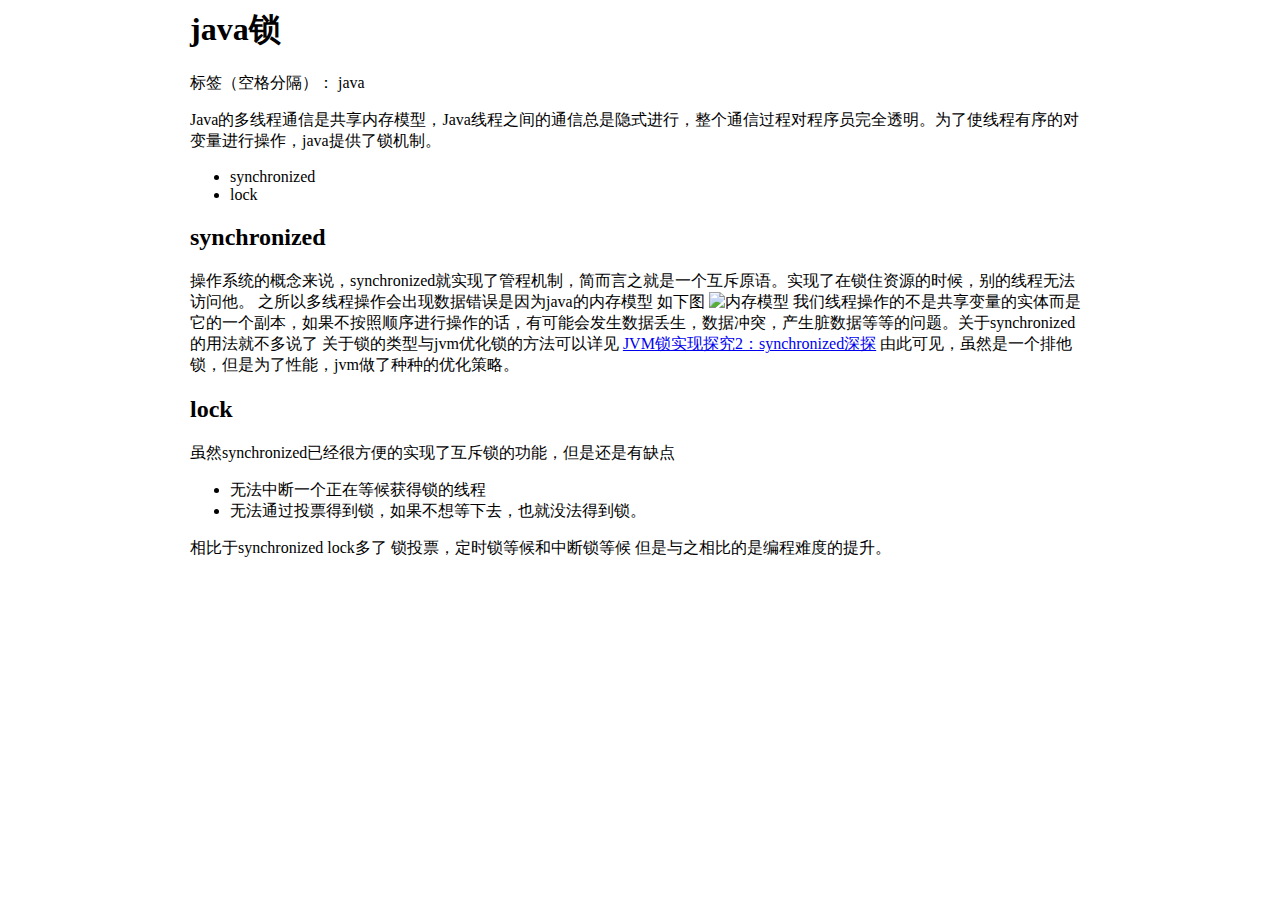
==== java-lock.html @ 2160836a "add java-lock.html" ====
<html>
<head>
<style>
.divcss5{ border:1px ; width:900px; height:900px; margin-left: auto;
margin-right: auto} 
</style>
</head>
<body >
	<div class="divcss5"><h1>java锁</h1>
<p>标签（空格分隔）： java</p>
<p>Java的多线程通信是共享内存模型，Java线程之间的通信总是隐式进行，整个通信过程对程序员完全透明。为了使线程有序的对变量进行操作，java提供了锁机制。</p>
<ul>
<li>synchronized</li>
<li>lock</li>
</ul>
<h2>synchronized</h2>
<p>操作系统的概念来说，synchronized就实现了管程机制，简而言之就是一个互斥原语。实现了在锁住资源的时候，别的线程无法访问他。
之所以多线程操作会出现数据错误是因为java的内存模型 如下图
<img src="https://s3quuq.bn1304.livefilestore.com/y2p54M1yrz6UpYKVslrEYKhaa_5Ha_pZ2UhqSaQGItlU_xWG8qK9AjXkLoccH2xOkZaeIlODPNN-r9Vqu41D_0KaHBAppa1_vCF-0eW95SHA7g/Image.png?psid=1" alt="内存模型" />
我们线程操作的不是共享变量的实体而是它的一个副本，如果不按照顺序进行操作的话，有可能会发生数据丢生，数据冲突，产生脏数据等等的问题。关于synchronized的用法就不多说了
 关于锁的类型与jvm优化锁的方法可以详见
<a href="http://www.majin163.com/2014/03/17/synchronized2/">JVM锁实现探究2：synchronized深探</a>
由此可见，虽然是一个排他锁，但是为了性能，jvm做了种种的优化策略。</p>
<h2>lock</h2>
<p>虽然synchronized已经很方便的实现了互斥锁的功能，但是还是有缺点</p>
<ul>
<li>无法中断一个正在等候获得锁的线程</li>
<li>无法通过投票得到锁，如果不想等下去，也就没法得到锁。</li>
</ul>
<p>相比于synchronized lock多了 锁投票，定时锁等候和中断锁等候
但是与之相比的是编程难度的提升。</p>
</div>
</body>
</html>
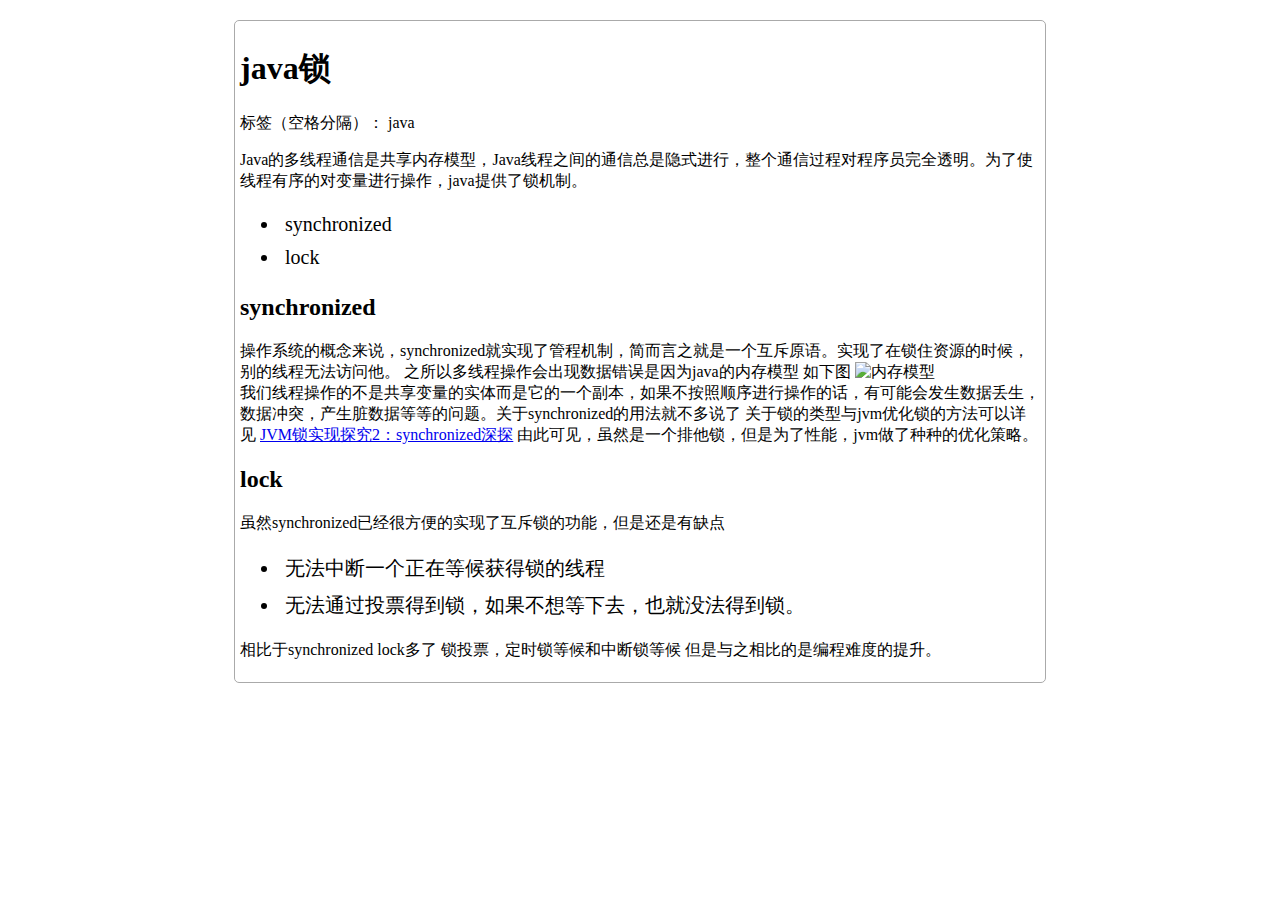
==== commit 08a55f3f: "update index" ====
--- a/java-lock.html
+++ b/java-lock.html
@@ -1,12 +1,28 @@
-<html>
+<!DOCTYPE html PUBLIC "-//W3C//DTD XHTML 1.0 Transitional//EN" "http://www.w3.org/TR/xhtml1/DTD/xhtml1-transitional.dtd">
+<html xmlns="http://www.w3.org/1999/xhtml" xml:lang="en">
 <head>
-<style>
-.divcss5{ border:1px ; width:900px; height:900px; margin-left: auto;
-margin-right: auto} 
-</style>
+	<meta http-equiv="Content-Type" content="text/html;charset=UTF-8" />
+	<title></title>
+	<style type="text/css">
+.TEXT{
+	border-radius: 5px;
+	border: 1px solid #AAAAAA;
+	height: 100%;
+	margin: 20px auto 0;
+	overflow: hidden;
+	padding: 5px;
+	width: 800px;
+}
+.TEXT li{
+	font-size: 20px;
+	padding: 5px;
+
+}
+	</style>
 </head>
+
 <body >
-	<div class="divcss5"><h1>java锁</h1>
+	<div class="TEXT"><h1>java锁</h1>
 <p>标签（空格分隔）： java</p>
 <p>Java的多线程通信是共享内存模型，Java线程之间的通信总是隐式进行，整个通信过程对程序员完全透明。为了使线程有序的对变量进行操作，java提供了锁机制。</p>
 <ul>
@@ -16,7 +32,7 @@
 <h2>synchronized</h2>
 <p>操作系统的概念来说，synchronized就实现了管程机制，简而言之就是一个互斥原语。实现了在锁住资源的时候，别的线程无法访问他。
 之所以多线程操作会出现数据错误是因为java的内存模型 如下图
-<img src="https://s3quuq.bn1304.livefilestore.com/y2p54M1yrz6UpYKVslrEYKhaa_5Ha_pZ2UhqSaQGItlU_xWG8qK9AjXkLoccH2xOkZaeIlODPNN-r9Vqu41D_0KaHBAppa1_vCF-0eW95SHA7g/Image.png?psid=1" alt="内存模型" />
+<img src="https://s3quuq.bn1304.livefilestore.com/y2p54M1yrz6UpYKVslrEYKhaa_5Ha_pZ2UhqSaQGItlU_xWG8qK9AjXkLoccH2xOkZaeIlODPNN-r9Vqu41D_0KaHBAppa1_vCF-0eW95SHA7g/Image.png?psid=1" alt="内存模型" /><br>
 我们线程操作的不是共享变量的实体而是它的一个副本，如果不按照顺序进行操作的话，有可能会发生数据丢生，数据冲突，产生脏数据等等的问题。关于synchronized的用法就不多说了
  关于锁的类型与jvm优化锁的方法可以详见
 <a href="http://www.majin163.com/2014/03/17/synchronized2/">JVM锁实现探究2：synchronized深探</a>
